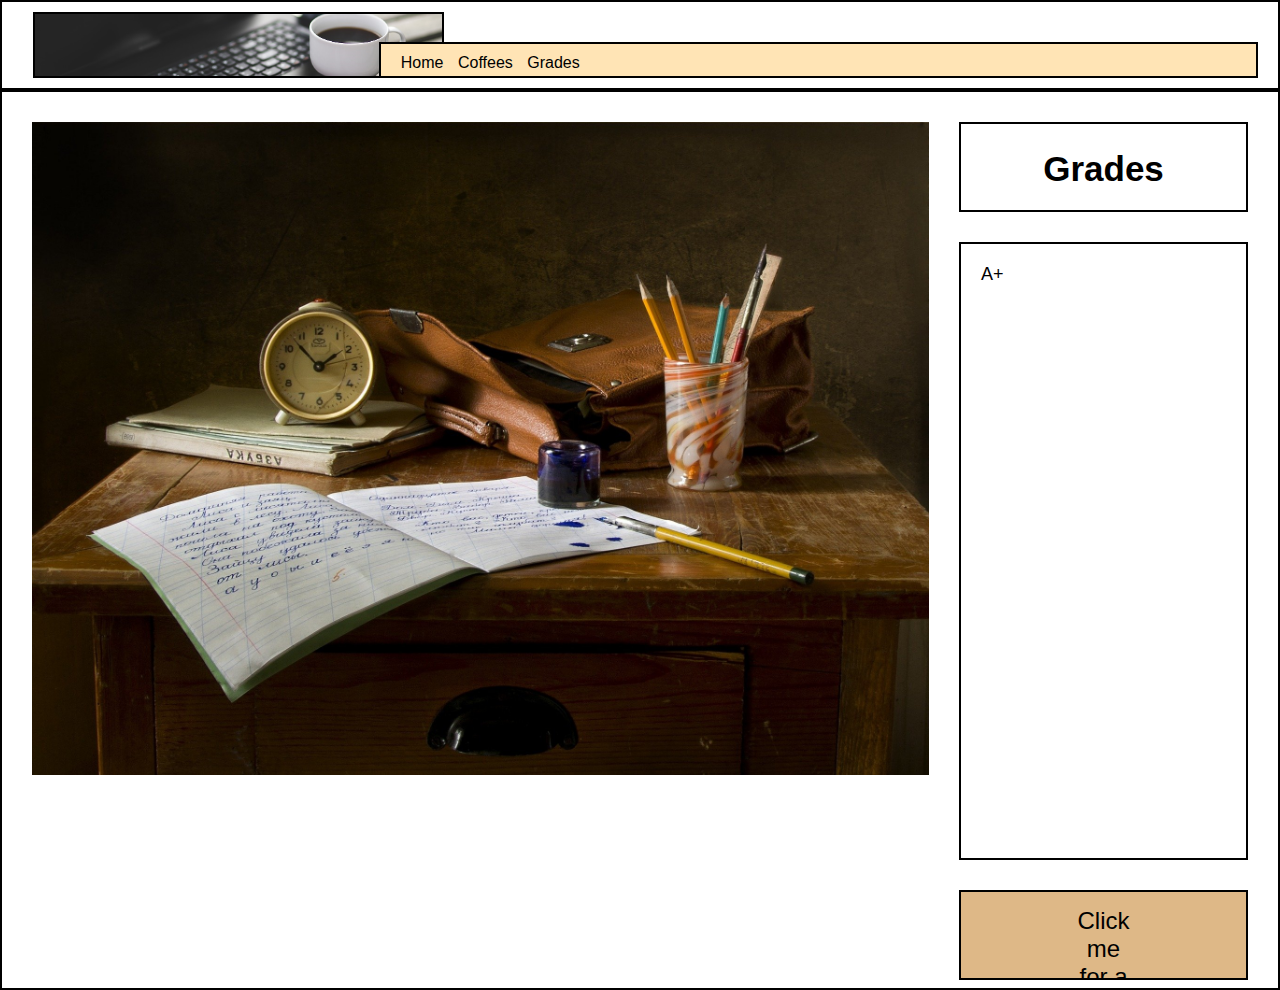
==== Documents/grades.html @ dc5233d1 "First commit of Proj." ====
<!DOCTYPE html>
<html lang="en">
    <head>
        <meta charset="UTF-8">
        <meta http-equiv="X-UA-Compatible" content="IE-edge">
        <meta name="viewport" content="width-device-width, initial-scale=1">
        <title>Grades</title>
        <link rel="stylesheet" href="../CSS/stylesheet.css">
    </head>

    <body>
        <div class="navbar-container">


            <div class="navbar-image">
                <img src="../Images/CoffeBreak.jpg" alt="coffee on a laptop">
            </div>
            <div class="navbar-links">
                <ul>
                    <li><a href="../index.html">Home</a></li>
                    <li><a href="./coffees.html">Coffees</a></li>
                    <li><a href="./grades.html">Grades</a></li>
                </ul>
            </div>
        </div>
        <div class="main-container">

            <div class="main-image">
                <img src="../Images/School.jpg" alt="Desk with school materials">
            </div>

            <div class="main-text-container">
                
                <div class="main-headline">
                    <h1>Grades</h1>
                </div>

                <div class="main-bread-text">
                     <p>
                        A+
                     </p>
                </div>

                 <div class="main-button">
                    <button type="button" 
                    onclick="window.location.href='https://www.coffeescience.org/impact-milk-in-coffee-good-bad/';">
                    Click me for a coffee with milk fact!</button>
                </div>
            </div>

        </div>

    </body>
</html>
---- CSS/stylesheet.css ----
*{
    margin: 0;
    font-family: Arial, Helvetica, sans-serif;
    box-sizing: border-box;
}

ul {
    list-style: none;
    padding: 0;
}

a {
    text-decoration: none;
    color: black;
    
}

a:hover {
    color: brown;
}

.navbar-container {
    width: 100%;
    height: 10vh;
    border: 2px solid black;
    padding: 10px;
    display: flex;
    justify-content: space-between;
    position: relative;
    
}

.navbar-image img{
    margin-left: 10%;
    border: 2px solid black;
    width: 200%;
    height: auto;
    max-height: 100%;
    object-fit: cover;
    position: relative;
}

.navbar-links {
    border: 2px solid black;
    padding: 10px;
    margin-top: 30px;
    width: 70%;
    margin-right: 10px;
    background-color: moccasin;
    z-index: 999;
    
    
}

.navbar-links li {
    display: inline;
    margin-left: 10px;
    
    
}

.main-container {
    border: 2px solid black;
    padding: 30px;
    height: 100vh;
    display: flex;
}

.main-image img{
    max-width: 100%;
    height: auto;
    object-fit: cover;


}

.main-text-container {
    
    height: 95vh;
    width: 50%;
    margin-left: 30px;
    
}

.main-headline {
    border: 2px solid black;
    padding: 20px;
    height: 10vh;
    overflow-y: auto;
}

.main-headline h1 {
    text-align: center;
    padding: 5px;
    font-size: 35px;
}

.main-bread-text {
    border: 2px solid black;
    padding: 20px;
    margin-top: 30px;
    height: 72.25%;
    overflow-y: auto;
}

.main-bread-text p {
    font-size: 18px;
}

.main-button {
    border: 2px solid black;
    height: 10vh;
    width: auto;
    margin-top: 30px;
    display: flex;
    justify-content: center;
}

.main-button button {
    background-color: burlywood;
    border: none;
    color: black;
    padding: 15px 110px;
    text-align: center;
    text-decoration: none;
    display: inline-block;
    font-size: 24px;
    overflow-y: auto;
  
}

button:hover {
    background-color: chocolate;
    color: cornsilk;
}
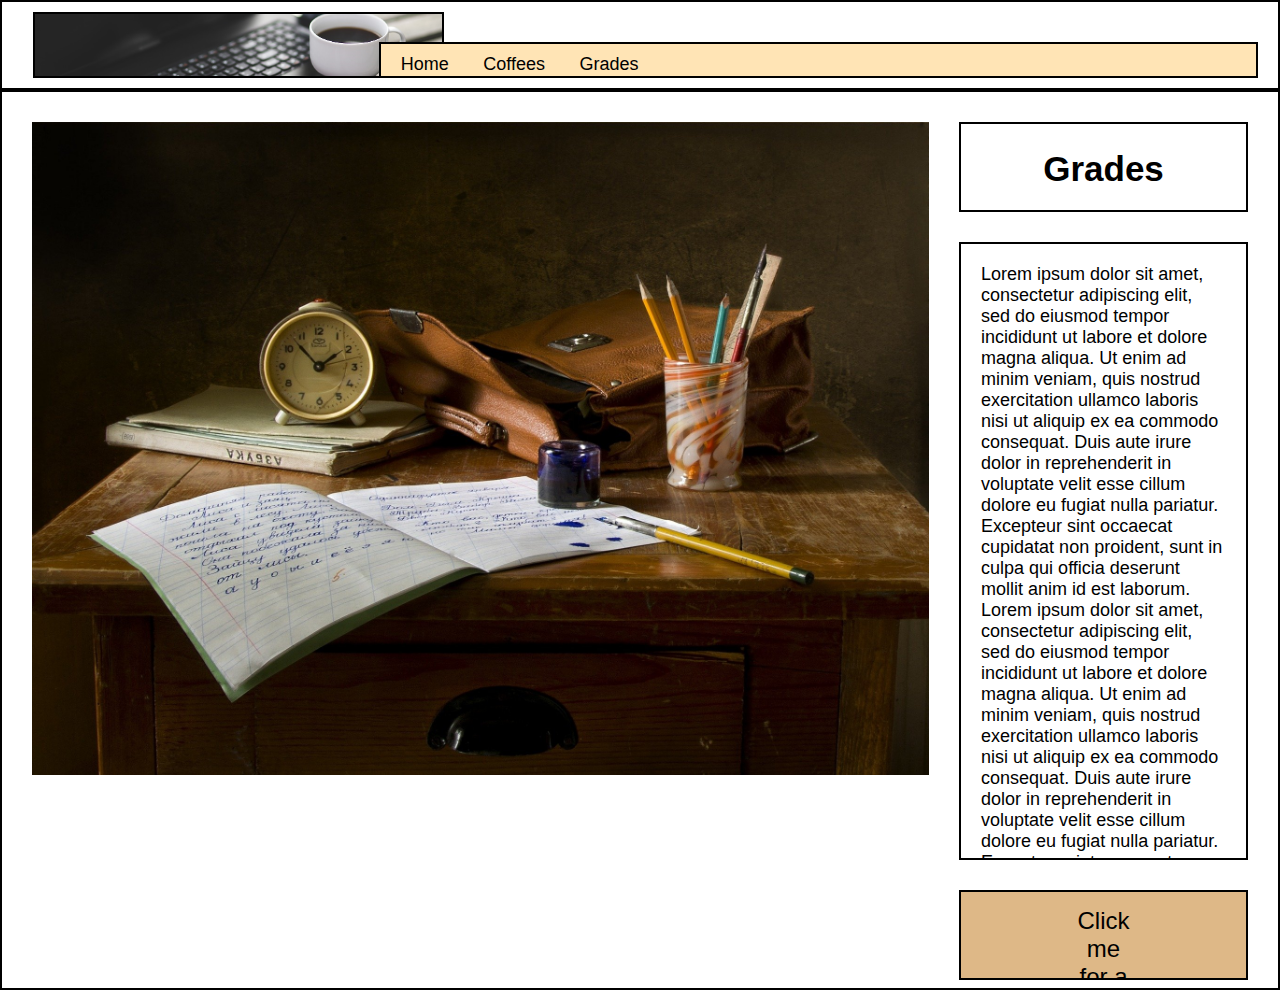
==== commit 2eaff7af: "Updated small fixes and added description tag" ====
--- a/Documents/grades.html
+++ b/Documents/grades.html
@@ -37,7 +37,40 @@
 
                 <div class="main-bread-text">
                      <p>
-                        A+
+                        Lorem ipsum dolor sit amet, consectetur adipiscing elit, 
+                        sed do eiusmod tempor incididunt ut labore et dolore magna aliqua. 
+                        Ut enim ad minim veniam, quis nostrud exercitation ullamco laboris 
+                        nisi ut aliquip ex ea commodo consequat. 
+                        Duis aute irure dolor in reprehenderit in voluptate velit esse 
+                        cillum dolore eu fugiat nulla pariatur. 
+                        Excepteur sint occaecat cupidatat non proident, 
+                        sunt in culpa qui officia deserunt mollit anim id est laborum.
+                        Lorem ipsum dolor sit amet, consectetur adipiscing elit, 
+                        sed do eiusmod tempor incididunt ut labore et dolore magna aliqua. 
+                        Ut enim ad minim veniam, quis nostrud exercitation ullamco laboris 
+                        nisi ut aliquip ex ea commodo consequat. 
+
+                        Duis aute irure dolor in reprehenderit in voluptate velit esse 
+                        cillum dolore eu fugiat nulla pariatur. 
+                        Excepteur sint occaecat cupidatat non proident, 
+                        sunt in culpa qui officia deserunt mollit anim id est laborum.
+                        Lorem ipsum dolor sit amet, consectetur adipiscing elit, 
+                        sed do eiusmod tempor incididunt ut labore et dolore magna aliqua. 
+                        Ut enim ad minim veniam, quis nostrud exercitation ullamco laboris 
+                        nisi ut aliquip ex ea commodo consequat. 
+                        Duis aute irure dolor in reprehenderit in voluptate velit esse 
+                        cillum dolore eu fugiat nulla pariatur. 
+                        Excepteur sint occaecat cupidatat non proident, 
+                        sunt in culpa qui officia deserunt mollit anim id est laborum.
+
+                        Lorem ipsum dolor sit amet, consectetur adipiscing elit, 
+                        sed do eiusmod tempor incididunt ut labore et dolore magna aliqua. 
+                        Ut enim ad minim veniam, quis nostrud exercitation ullamco laboris 
+                        nisi ut aliquip ex ea commodo consequat. 
+                        Duis aute irure dolor in reprehenderit in voluptate velit esse 
+                        cillum dolore eu fugiat nulla pariatur. 
+                        Excepteur sint occaecat cupidatat non proident, 
+                        sunt in culpa qui officia deserunt mollit anim id est laborum.
                      </p>
                 </div>
 
--- a/CSS/stylesheet.css
+++ b/CSS/stylesheet.css
@@ -55,6 +55,8 @@
 .navbar-links li {
     display: inline;
     margin-left: 10px;
+    padding-right: 20px;
+    font-size: 18px;
     
     
 }
@@ -132,5 +134,4 @@
 button:hover {
     background-color: chocolate;
     color: cornsilk;
-}
-
+}